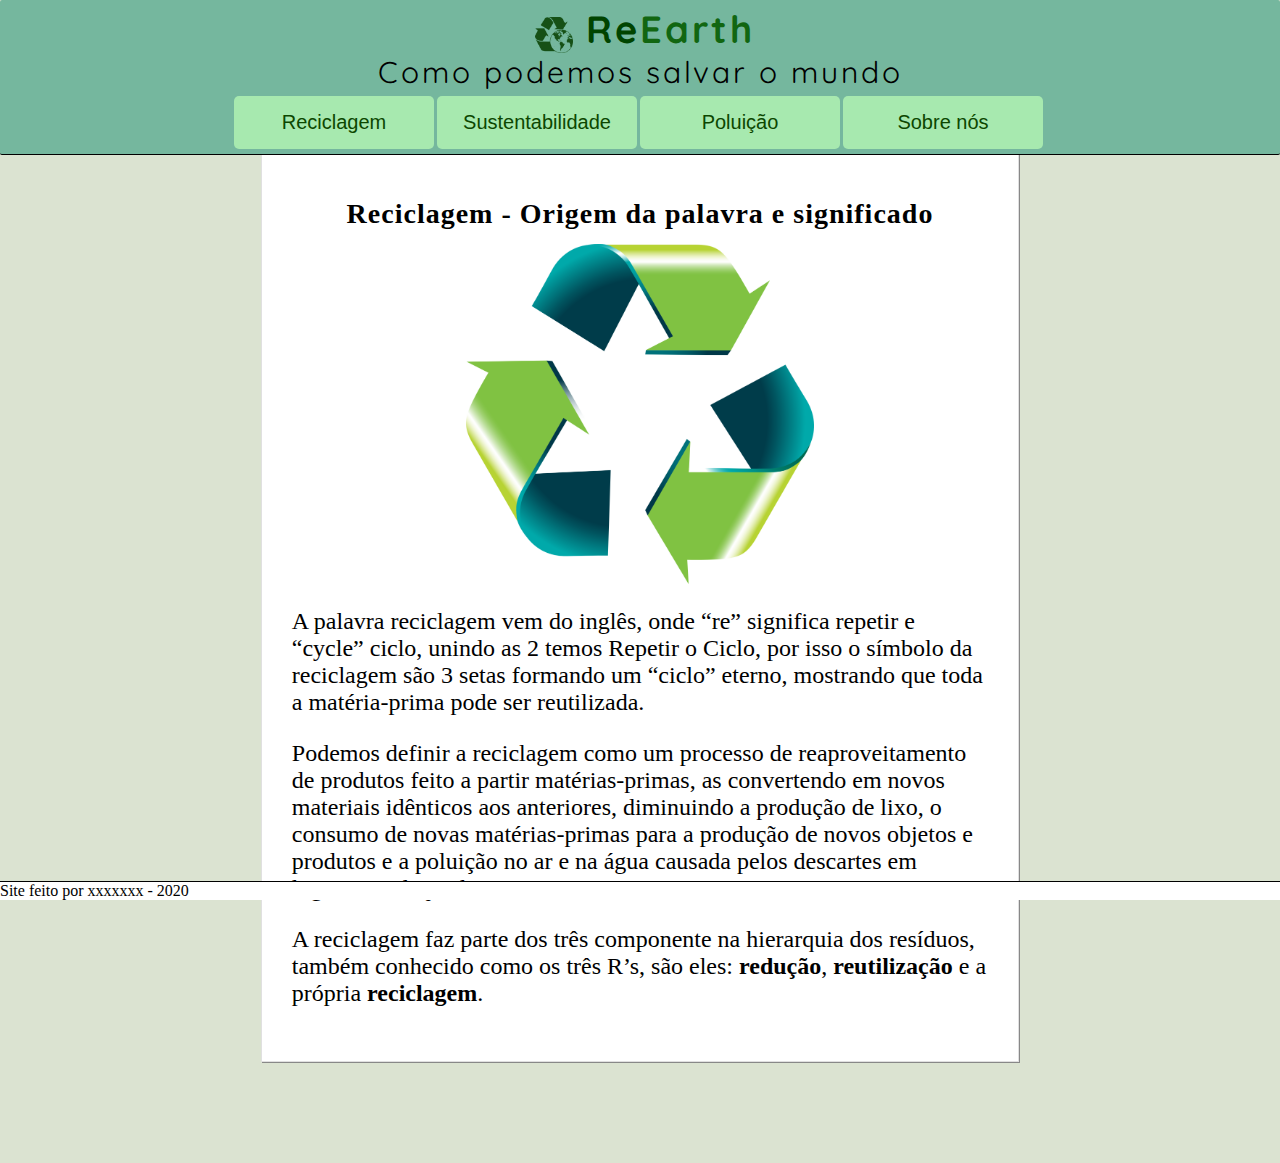
==== index.html @ 210cb776 "Initial commit" ====
<!doctype html>
<head>
	<meta charset="utf-8">
	<meta name="viewport" content="width=device-width initial-scale=1.0">
	<link rel="stylesheet" type="text/css" href="style.css">
	<link href="https://fonts.googleapis.com/css2?family=Quicksand:wght@300;400;500;600;700&display=swap" rel="stylesheet">
	
</head>
<body>
	<div class="header">
		
		<div class="header-title">
			<img src="recycling-160925.png" >
			 <h1 style="color:#004400">Re</h1><h1 style="color:#116611">Earth</h1>	
			<section class="header-title-text"> Como podemos salvar o mundo </section>
		</div>
		<div class="menubar">
			<nav>
				<button id="menu01"> <a href="#" id="link-rec"> Reciclagem </a>
				<div id="drop-01"> 
					<a href="index.html"> O que é </a> 	
					<a href="como-reciclar.html"> Como Reciclar</a>			
					<a href="#"> item 03</a> 			
				</div>
			<button id="menu02"> <a href="#"id="link-sus"> Sustentabilidade </a>
				<div id="drop-02">  
					<a href="sustentabilidade-definicoes.html"> Tipos de Sustentabilidade</a> 			
					 <a href="sustentabilidade-como-praticar.html"> Praticando ações sustentáveis</a>			
					<a href="sustentabilidade-exemplos.html"> Grandes ações sustentáveis</a> 			
				</div>
			<button id="menu03"> <a href="#"id="link-pol"> Poluição </a>
				<div id="drop-03">  
					<a href="poluicao-definicao.html"> Definição de poluição </a> 			
					 <a href="poluicao-tipos.html"> Tipos de poluição e poluentes</a>			
					<a href="#"> Efeitos da poluição no ambiente</a> 			
				</div>
			<button id="menu04"> <a href="sobre-nos.html" id="link-sobre"> Sobre nós </a>
				<div id="drop-04">  
					<a href="#"> item 01 </a> 			
					 <a href="#"> item 02</a>			
					<a href="#"> item 03</a> 			
				</div>		
				
			</nav>
		</div>
	</div>
	<div class="main">
		<h2> Reciclagem - Origem da palavra e significado</h2>
		<img src="recycling-254312.png" style="max-width:50%;" align="middle" alt="Símbolo da reciclagem">
		<p>A palavra reciclagem vem do inglês, onde “re” significa repetir e “cycle” ciclo, unindo as 2 temos Repetir o Ciclo, por isso o símbolo da reciclagem são 3 setas formando um “ciclo” eterno, mostrando que toda a matéria-prima pode ser reutilizada.</p>
		<p>Podemos definir a reciclagem como um processo de reaproveitamento de produtos feito a partir matérias-primas, as convertendo em novos materiais idênticos aos anteriores, diminuindo a produção de lixo, o consumo de novas matérias-primas para a produção de novos objetos e produtos e a poluição no ar e na água causada pelos descartes em lugares inadequados.
		</p>
		<p>A reciclagem faz parte dos três componente na hierarquia dos resíduos, também conhecido como os três R’s, são eles: <strong>redução</strong>,<strong> reutilização </strong>e a própria <strong>reciclagem</strong>.
		</p>
		</div>
		<!--!><div class="veja-tambem"> Veja Tambem:<ul>
			<li> <a href=""> 1 </a></li>
			<li> <a href=""> 2 </a></li>
			<li> <a href=""> 3 </a></li>
			<li> <a href=""> 4 </a></li>
			</ul>
		</div> 
	<-->
	<footer>
		<div class="rodape">  Site feito por xxxxxxx - 2020
		</div> 
	</footer>
---- style.css ----
* {
  box-sizing: border-box;
}



body{
		background-color:#DBE3D1;
		box-sizing: border-box;
	
}

.header{
	box-sizing: border-box;
	background-color:#75b79e;
	padding:0;
    margin:0;	
    top:0;
    left:0;	
	position:absolute;	
	display:block;
	height:auto;
	border-radius:2px;
	border-bottom:1px solid;	
	font-family: Quicksand, sans-serif;
	min-width:100%;
	
}


.header-title{
	text-align: center;
	font-size: 35px;
	letter-spacing:3px;
}

.header-title img{
	margin-top:17px;
	margin-left:10px;
	float:center;
	vertical-align:bottom;
	width:3%;
	max-width:100%;
}

.header-title h1{	
 
display: inline;
font-size: 38px; 
}

.header-title-text{
	font-size:30px;
}

.menubar{
	margin:0;
	margin-bottom:5px;
	display:block;
	box-sizing: border-box;
	text-align:center;
	font-size:29px;
	
}

.menubar a{	
	margin:0;
	text-decoration:none;	
	color:#0C4700;
	text-decoration:bold;
}

.menubar a:hover{
		color:white;
}



#menu01, #menu02, #menu03, #menu04{
	
	margin-top:5px;
	border-radius:2px;
	display:inline-block;
	border:none;
	background-color:#a7e9af;
	text-align: center;
	font-size: 16px;
	cursor: pointer;
	padding:15px;	
	border-radius:5px;
	margin-right:3px;
	width:200px;
		
}
#menu01 a, #menu02 a, #menu03 a, #menu04 a{
	text-decoration:none;
	
	font-size:20px;
	
}

#menu01:hover{
	transition: 0.4s;
	background-color:#105d2a;
		
}


#menu02:hover{
	transition: 0.4s;
	background-color:#105d2a;
		
}

#menu03:hover{
	transition: 0.4s;
	background-color:#105d2a;
		
}

#menu04:hover{
	transition: 0.4s;
	background-color:#105d2a;
		
}

#menu01:hover #link-rec{
	transition: 0.4s;
	color:white;
			
}
#menu02:hover #link-sus{
	transition: 0.4s;
	color:white;
			
}
#menu03:hover #link-pol{
	transition: 0.4s;
	color:white;
			
}
#menu04:hover #link-sobre{
	transition: 0.4s;
	color:white;
			
}


#menu01:hover #drop-01{
	
	display:block;	
	
		
}

#menu02:hover #drop-02{
	display:block;

		
}

#menu03:hover #drop-03{
	display:block;
		
}


#drop-01, #drop-02, #drop-03, #drop-04{
	
	display:none;
	position:absolute;
	padding:4px;
	margin:0;
	margin-top:11px;		
	margin-left:-20px;
	min-width:50px;
	height:auto;
	max-width:200px;
	height:auto;
	float:left;	
	outline:0;	
	text-decoration:none;
	text-align:center;
	z-index:1;
	
	
}

#drop-01 a:hover{		
	transition: 0.4s;
	background-color:#105d2a;
}
#drop-02 a:hover{		
	transition: 0.4s;
	background-color:#105d2a;
}
#drop-03 a:hover{		
	transition: 0.4s;
	background-color:#105d2a;
}
#drop-04 a:hover{		
	transition: 0.4s;
	background-color:#105d2a;
}

#drop-01 a, #drop-02 a, #drop-03 a, #drop-04 a{
	font-size:16px;
	text-align:left;
	display:inline-block;
	padding:3px;	
	width:80%;
	border-radius:2px;
	background-color:#C7F98F;
	line-height:40px;
	
	
}

.conteudo-dropdown{
	
	cursor:auto;
	color:#000;
	display:none;
	position:absolute;
	margin-top:10px;
	padding:0;
	
	float:left;
	margin-left:-40px;
	}


.main h2{
	font-size:28px;
	letter-spacing:1px;
	text-align:center;
	line-height:15px;
	
}

.main{
	border:1px solid #E0E0E0;
	overflow:hidden;
	box-shadow: 1px 1px #888888;
	background-color:white;
	display:block;
	margin:auto;	
	margin-top:12%;
	margin-bottom:8%;
	padding:30px;
	width:60%;
	font-size:24px;	
	

	
}

.main li{
	text-decoration:none;
	
	
}

.main img{
	margin:auto;
	
	display:block;		
	
}


.tipos-pol{
	text-align:center;	
	display:block;		
	margin-bottom:80px;
	
}
.tipos-pol figcaption{
	font-size:18px;
	display:inline-block;
	margin:auto;
	
}

.tipos-pol img{
	width:90%;
	margin:auto;
	!margin-right:30%;
	!margin-left:25%;
	
	
	
}

.rodape{
	
	box-sizing: border-box;
	position:fixed;
	padding:0;
	bottom:0;

    
    left:0;	
	width:100%;
	border-top: 1px solid;

	background-color: white;
		
}

.veja-tambem{
	margin:0;
	padding:0;
	display:inline;
	position:relative;	
	border:0.2px solid black;
	
}

.veja-tambem ul{
	display:inline-block;
	position:relative;
	
}
.veja-tambem li{
	display:inline;
	position:relative;
	
}

.tabela-reciclagem{
	font-family:Microsoft NeoGothic;
	text-decoration:none;
	text-align:center;
	width:100%;
}

.tabela-reciclagem tr, th{
	padding:20px;
	border:1px solid;
}

#azul{
	background-color:lightblue;
}

#vermelho{
	background-color:red;
}

#verde{
	background-color: lightgreen;
	
}
#amarelo{
	background-color: lightyellow;
	
}
#preto{
	background-color: gray;
	
}
#laranja{
	background-color: orange;
	
}
#marrom{
	background-color: #803A15;
	
}
#cinza{
	background-color: lightgray;
	
}
#roxo{
	background-color: violet;
	
}


@media only screen and (max-width: 800px){
	
.main{
	border:1px solid #E0E0E0;
	overflow:hidden;
	box-shadow: 1px 1px #888888;
	background-color:white;
	line-height:40px;
	display:block;
	margin:auto;	
	margin-top:20%;
	margin-bottom:8%;
	padding:30px;
	width:60%;
	font-size:24px;	
	
}

}
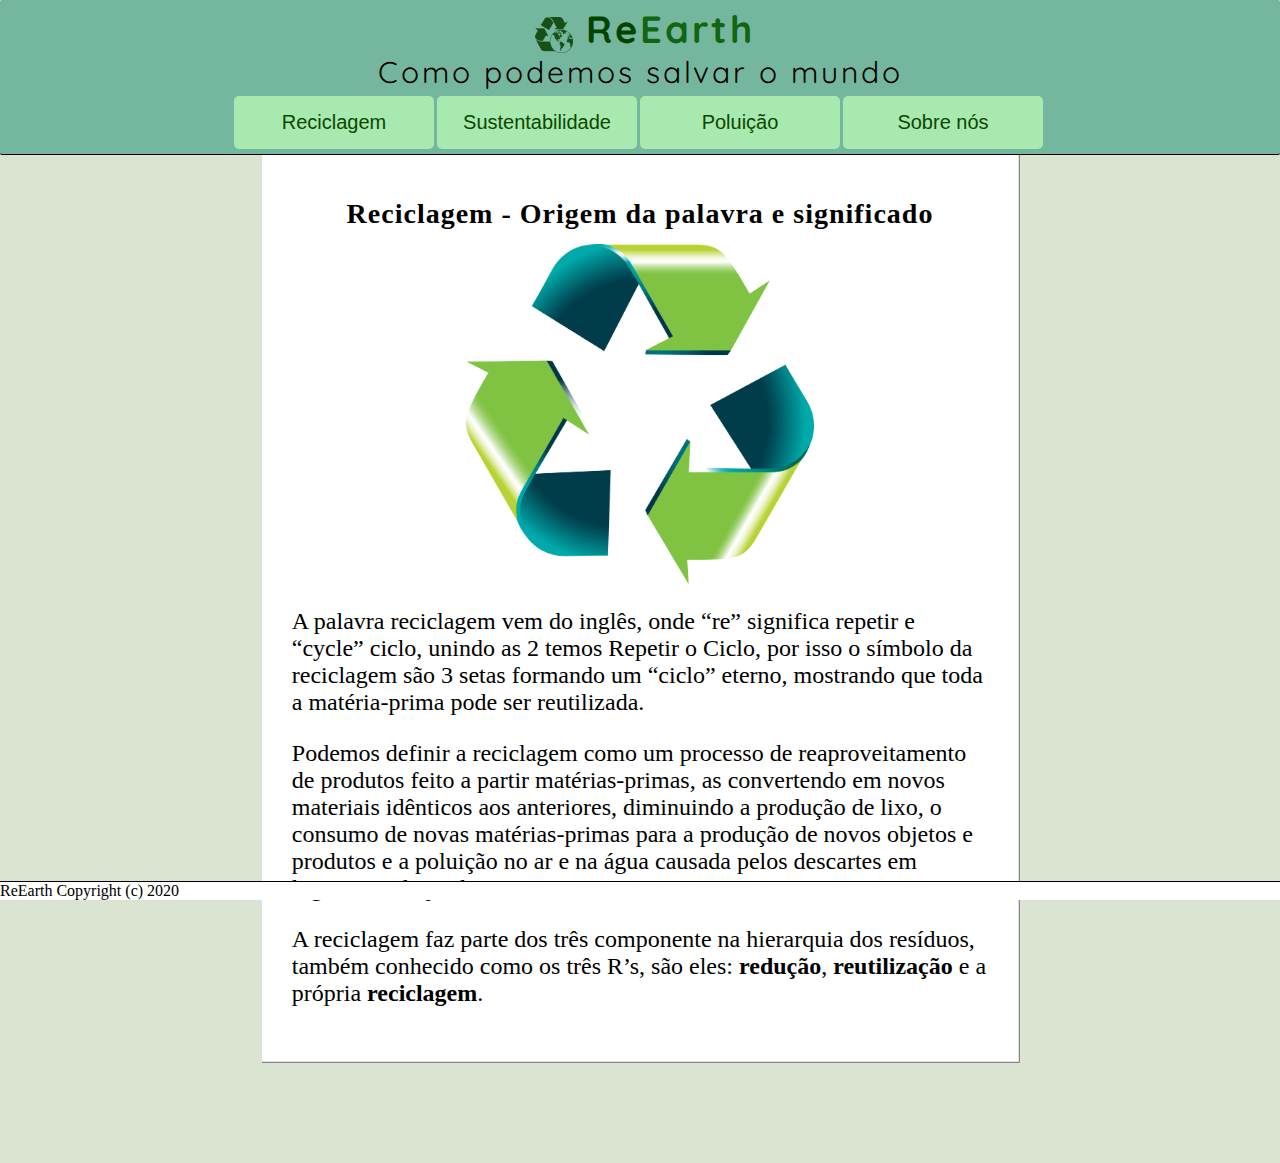
==== commit dcf5bfb0: "footer" ====
--- a/index.html
+++ b/index.html
@@ -61,8 +61,7 @@
 			</ul>
 		</div> 
 	<-->
-	<footer>
-		<div class="rodape">  Site feito por xxxxxxx - 2020
-		</div> 
+	<footer class="rodape">
+	  ReEarth Copyright (c) 2020	
 	</footer>
 	--- a/style.css
+++ b/style.css
@@ -9,6 +9,8 @@
 		box-sizing: border-box;
 	
 }
+
+
 
 .header{
 	box-sizing: border-box;
@@ -39,8 +41,10 @@
 	margin-left:10px;
 	float:center;
 	vertical-align:bottom;
+	min-width:3%;
 	width:3%;
-	max-width:100%;
+	
+	
 }
 
 .header-title h1{	
@@ -293,17 +297,15 @@
 }
 
 .rodape{
-	
-	box-sizing: border-box;
 	position:fixed;
+	box-sizing: border-box;	
 	padding:0;
-	bottom:0;
-
-    
+	bottom:0;    
     left:0;	
 	width:100%;
-	border-top: 1px solid;
-
+	margin-top:100%;
+	border-top: 1px solid;	
+	!text-align:center; 
 	background-color: white;
 		
 }
@@ -385,15 +387,33 @@
 	overflow:hidden;
 	box-shadow: 1px 1px #888888;
 	background-color:white;
-	line-height:40px;
-	display:block;
-	margin:auto;	
-	margin-top:20%;
+	
+	display:block;		
+	margin-top:100%;
 	margin-bottom:8%;
-	padding:30px;
-	width:60%;
-	font-size:24px;	
-	
-}
+	padding:5px;
+	width:95%;
+	font-size:12px;	
+	
+}
+
+.rodape{	
+	position:fixed;
+	bottom:-1;
+	box-sizing: border-box;
+	padding:0;
+	bottom:0;    
+    left:0;	
+	width:100%;
+	font-size:10px;
+	
+		
+}
+
+.header-title img {
+	width:10%;	
+	
+}
+
 
 }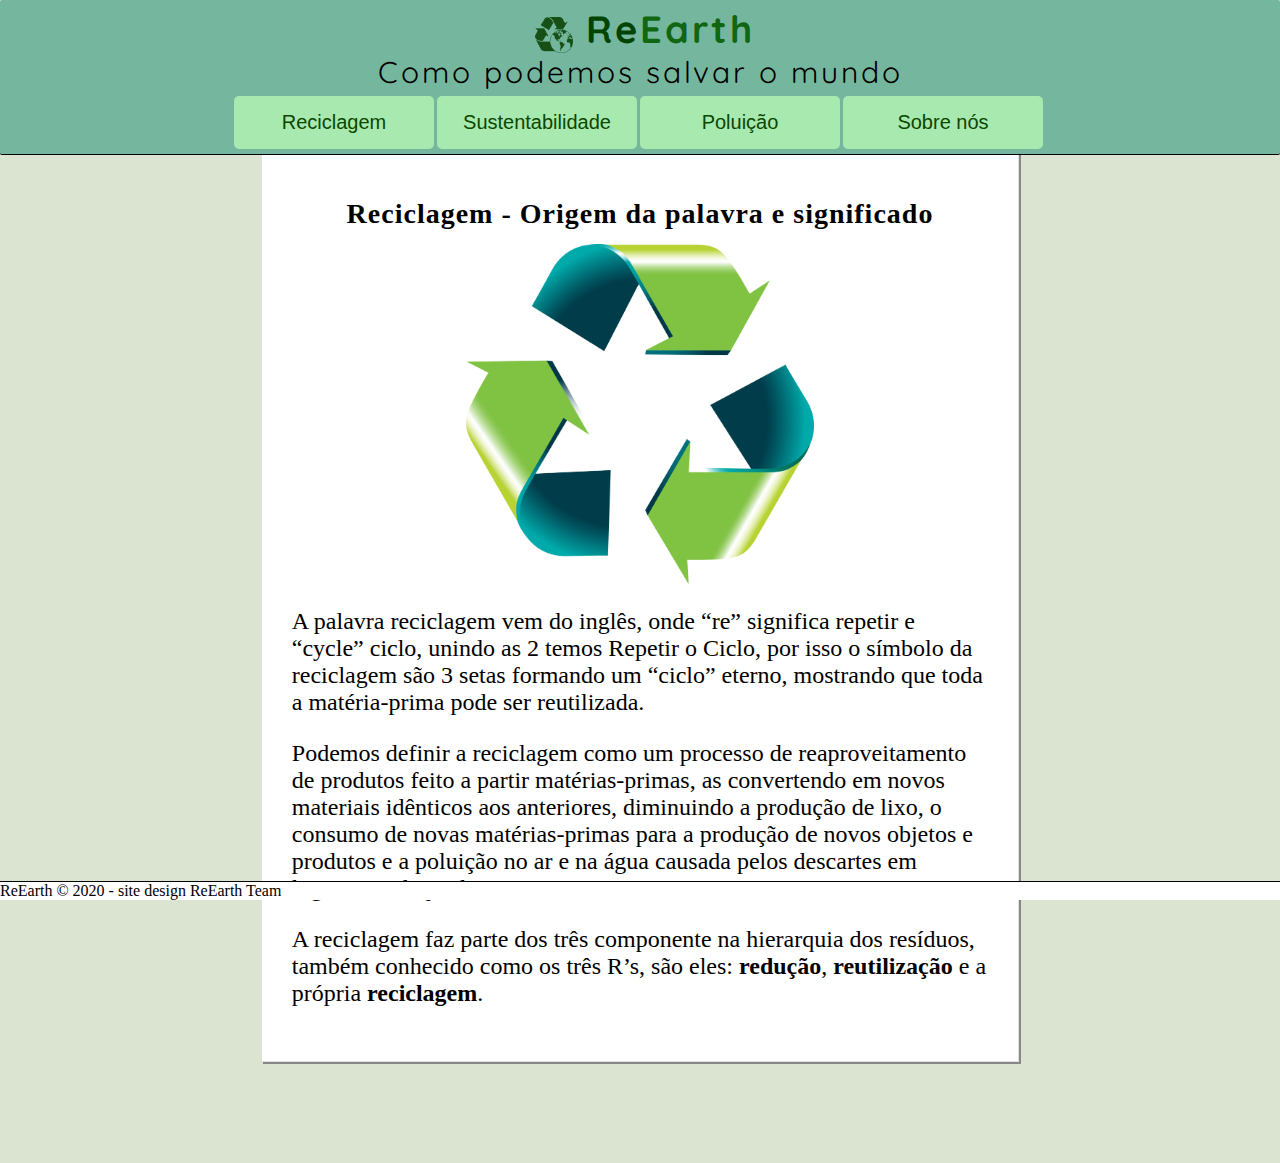
==== commit 30600c21: "14/02" ====
--- a/index.html
+++ b/index.html
@@ -20,7 +20,7 @@
 				<div id="drop-01"> 
 					<a href="index.html"> O que é </a> 	
 					<a href="como-reciclar.html"> Como Reciclar</a>			
-					<a href="#"> item 03</a> 			
+							
 				</div>
 			<button id="menu02"> <a href="#"id="link-sus"> Sustentabilidade </a>
 				<div id="drop-02">  
@@ -38,7 +38,7 @@
 				<div id="drop-04">  
 					<a href="#"> item 01 </a> 			
 					 <a href="#"> item 02</a>			
-					<a href="#"> item 03</a> 			
+								
 				</div>		
 				
 			</nav>
@@ -62,6 +62,6 @@
 		</div> 
 	<-->
 	<footer class="rodape">
-	  ReEarth Copyright (c) 2020	
+	  ReEarth © 2020 - site design ReEarth Team	
 	</footer>
 	--- a/style.css
+++ b/style.css
@@ -245,7 +245,7 @@
 .main{
 	border:1px solid #E0E0E0;
 	overflow:hidden;
-	box-shadow: 1px 1px #888888;
+	box-shadow: 2px 2px #888888;
 	background-color:white;
 	display:block;
 	margin:auto;	
@@ -389,11 +389,17 @@
 	background-color:white;
 	
 	display:block;		
-	margin-top:100%;
+	margin-top:90%;
 	margin-bottom:8%;
 	padding:5px;
 	width:95%;
-	font-size:12px;	
+	font-size:8px;	
+	
+}
+
+.main h2{
+	
+	font-size:15px;
 	
 }
 
@@ -405,9 +411,14 @@
 	bottom:0;    
     left:0;	
 	width:100%;
-	font-size:10px;
-	
-		
+	font-size:04px;
+	
+		
+}
+
+.tipos-pol figcaption{
+	font-size:08px;
+	
 }
 
 .header-title img {
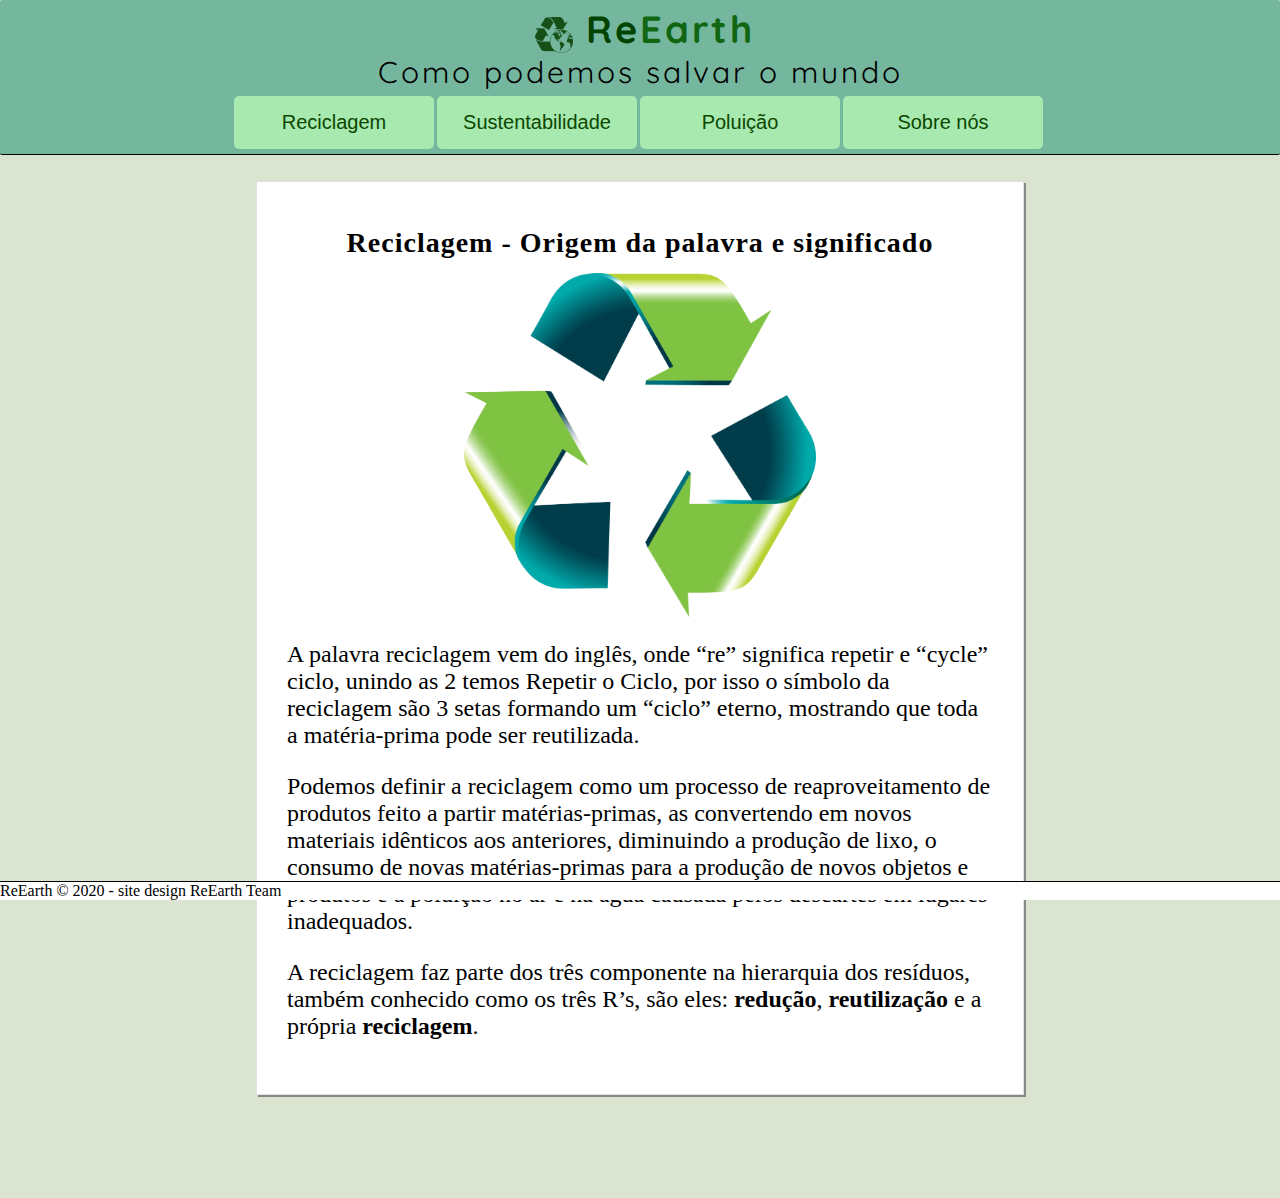
==== commit 1b0f93b5: "responsividade" ====
--- a/index.html
+++ b/index.html
@@ -4,7 +4,7 @@
 	<meta name="viewport" content="width=device-width initial-scale=1.0">
 	<link rel="stylesheet" type="text/css" href="style.css">
 	<link href="https://fonts.googleapis.com/css2?family=Quicksand:wght@300;400;500;600;700&display=swap" rel="stylesheet">
-	
+	<link rel="stylesheet" href="https://cdnjs.cloudflare.com/ajax/libs/font-awesome/4.7.0/css/font-awesome.min.css">
 </head>
 <body>
 	<div class="header">
@@ -30,7 +30,7 @@
 				</div>
 			<button id="menu03"> <a href="#"id="link-pol"> Poluição </a>
 				<div id="drop-03">  
-					<a href="poluicao-definicao.html"> Definição de poluição </a> 			
+					<a href="poluicao-definicao.html"> O que é poluição </a> 			
 					 <a href="poluicao-tipos.html"> Tipos de poluição e poluentes</a>			
 					<a href="#"> Efeitos da poluição no ambiente</a> 			
 				</div>
@@ -43,6 +43,60 @@
 				
 			</nav>
 		</div>
+			<div class="sidebar" id="mySidebar"> 
+				  <a href="javascript:void(0)" class="closebtn" onclick="closeNav()">&times;</a>
+				  <button class="collapse" onclick="AbrirColl();">Reciclagem</a> </button>
+					<div class="a-group"> 
+					<a href="index.html"> O que é </a> 	
+					<a href="como-reciclar.html"> Como Reciclar</a>		
+					</div>
+				  <button class="collapse" onclick="AbrirColl();">Sustentabilidade</a> </button>
+					<div class="a-group"> 
+					<a href="sustentabilidade-definicoes.html"> Tipos de Sustentabilidade</a> 			
+					<a href="sustentabilidade-como-praticar.html"> Praticando ações sustentáveis</a>			
+					<a href="sustentabilidade-exemplos.html"> Grandes ações sustentáveis</a>  </div>
+					<button class="collapse" onclick="AbrirColl();">Poluição</a> </button>
+					<div class="a-group"> 
+					<a href="poluicao-definicao.html"> O que é poluição </a> 			
+					<a href="poluicao-tipos.html"> Tipos de poluição e poluentes</a>			
+					<a href="#"> Efeitos da poluição no ambiente</a> 
+					</div>
+				</div>
+				
+			
+				<button class="abrir-coll" onclick="openNav();"> <i class="fa fa-bars"></i> </button>
+				<script>
+				
+	function openNav() {
+	  document.getElementById("mySidebar").style.width = "150px";				  
+	  document.getElementByClassName("header").style.marginLeft= "150px";			  
+	  document.getElementByClassName("main").style.marginLeft= "150px";
+	}
+
+	function closeNav() {
+	  document.getElementById("mySidebar").style.width = "0";
+	  document.getElementByClassName("header").style.marginLeft= "0";				  
+	  document.getElementByClassName("main").style.marginLeft= "0";
+	  
+	}
+					
+	var coll = document.getElementsByClassName("collapse");
+	var i;
+
+	for (i = 0; i < coll.length; i++) {
+	  coll[i].addEventListener("click", function() {
+		this.classList.toggle("active");
+		var content = this.nextElementSibling;
+		if (content.style.display === "block") {
+		  content.style.display = "none";
+		} else {
+		  content.style.display = "block";
+		}
+	  });
+	}
+				
+				</script>
+				
 	</div>
 	<div class="main">
 		<h2> Reciclagem - Origem da palavra e significado</h2>
--- a/style.css
+++ b/style.css
@@ -3,8 +3,12 @@
 }
 
 
-
+/*Importante para o cabecalho nao ficar sem margem, mesmo nao sendo position: absolute */
 body{
+		margin:0;
+		padding:0;
+		top:-1;
+		left:-1;
 		background-color:#DBE3D1;
 		box-sizing: border-box;
 	
@@ -19,13 +23,88 @@
     margin:0;	
     top:0;
     left:0;	
-	position:absolute;	
+	position:relative;	
 	display:block;
 	height:auto;
 	border-radius:2px;
 	border-bottom:1px solid;	
 	font-family: Quicksand, sans-serif;
 	min-width:100%;
+	
+}
+
+.sidebar{
+  height: 100%; 
+  width: 0; 
+  position: fixed; 
+  z-index: 1; 
+  top: 0;
+  left: 0;
+  background-color:#75b79e;
+  overflow-x: hidden; 
+  padding-top: 60px; 
+  transition: 0.5s; 
+  text-align:center;
+  
+	
+	
+}
+
+.collapse{
+	background-color:#75b79e;
+	 margin:auto;
+	 text-align:center;
+	 color:black;
+	 border:none;
+	 outline: none;
+	 display:block;
+	 font-size:14px;
+	 font-family:Quicksand, sans-serif;
+	
+}
+
+
+.sidebar a {
+  padding: 8px 8px 8px 8px;
+  text-decoration: none;
+  font-size: 12px;
+  color:white;
+  display: block;
+  transition: 0.3s;
+}
+
+.sidebar a:hover {
+  color: black;
+}
+
+.sidebar .closebtn {
+  position: absolute;
+  top: 0;
+  right: 25px;
+  font-size: 36px;
+  margin-left: 50px;
+}
+.abrir-coll {
+  font-size: 20px;
+  margin:auto;
+  width:100%;
+  cursor: pointer;
+  background-color: #004400;
+  color: white;
+  padding: 10px 15px;
+  border:none;
+  outline: none;
+  display:none;
+  
+}
+
+.coll-a{
+	display:none;
+	
+	
+}
+.a-group{
+	display:none;
 	
 }
 
@@ -249,7 +328,7 @@
 	background-color:white;
 	display:block;
 	margin:auto;	
-	margin-top:12%;
+	margin-top:2%;
 	margin-bottom:8%;
 	padding:30px;
 	width:60%;
@@ -266,8 +345,7 @@
 }
 
 .main img{
-	margin:auto;
-	
+	margin:auto;	
 	display:block;		
 	
 }
@@ -289,13 +367,11 @@
 .tipos-pol img{
 	width:90%;
 	margin:auto;
-	!margin-right:30%;
-	!margin-left:25%;
-	
-	
-	
-}
-
+	
+	
+	
+}
+/* position:fixed para aparecer no fim da página sem margem, nao importa o tamanho da página */
 .rodape{
 	position:fixed;
 	box-sizing: border-box;	
@@ -305,7 +381,6 @@
 	width:100%;
 	margin-top:100%;
 	border-top: 1px solid;	
-	!text-align:center; 
 	background-color: white;
 		
 }
@@ -379,7 +454,8 @@
 	
 }
 
-
+/* para celulares ou telas pequenas, renderiza tamanhos diferentes
+tambem exclui a menubar e adiciona a sidebar, para navegacao mobile*/
 @media only screen and (max-width: 800px){
 	
 .main{
@@ -389,7 +465,7 @@
 	background-color:white;
 	
 	display:block;		
-	margin-top:90%;
+	margin-top:20px;
 	margin-bottom:8%;
 	padding:5px;
 	width:95%;
@@ -411,7 +487,7 @@
 	bottom:0;    
     left:0;	
 	width:100%;
-	font-size:04px;
+	font-size:06px;
 	
 		
 }
@@ -426,5 +502,14 @@
 	
 }
 
+.menubar{
+	display:none;
+}
+
+.abrir-coll{
+	display:inline-block;
+	
+}
+
 
 }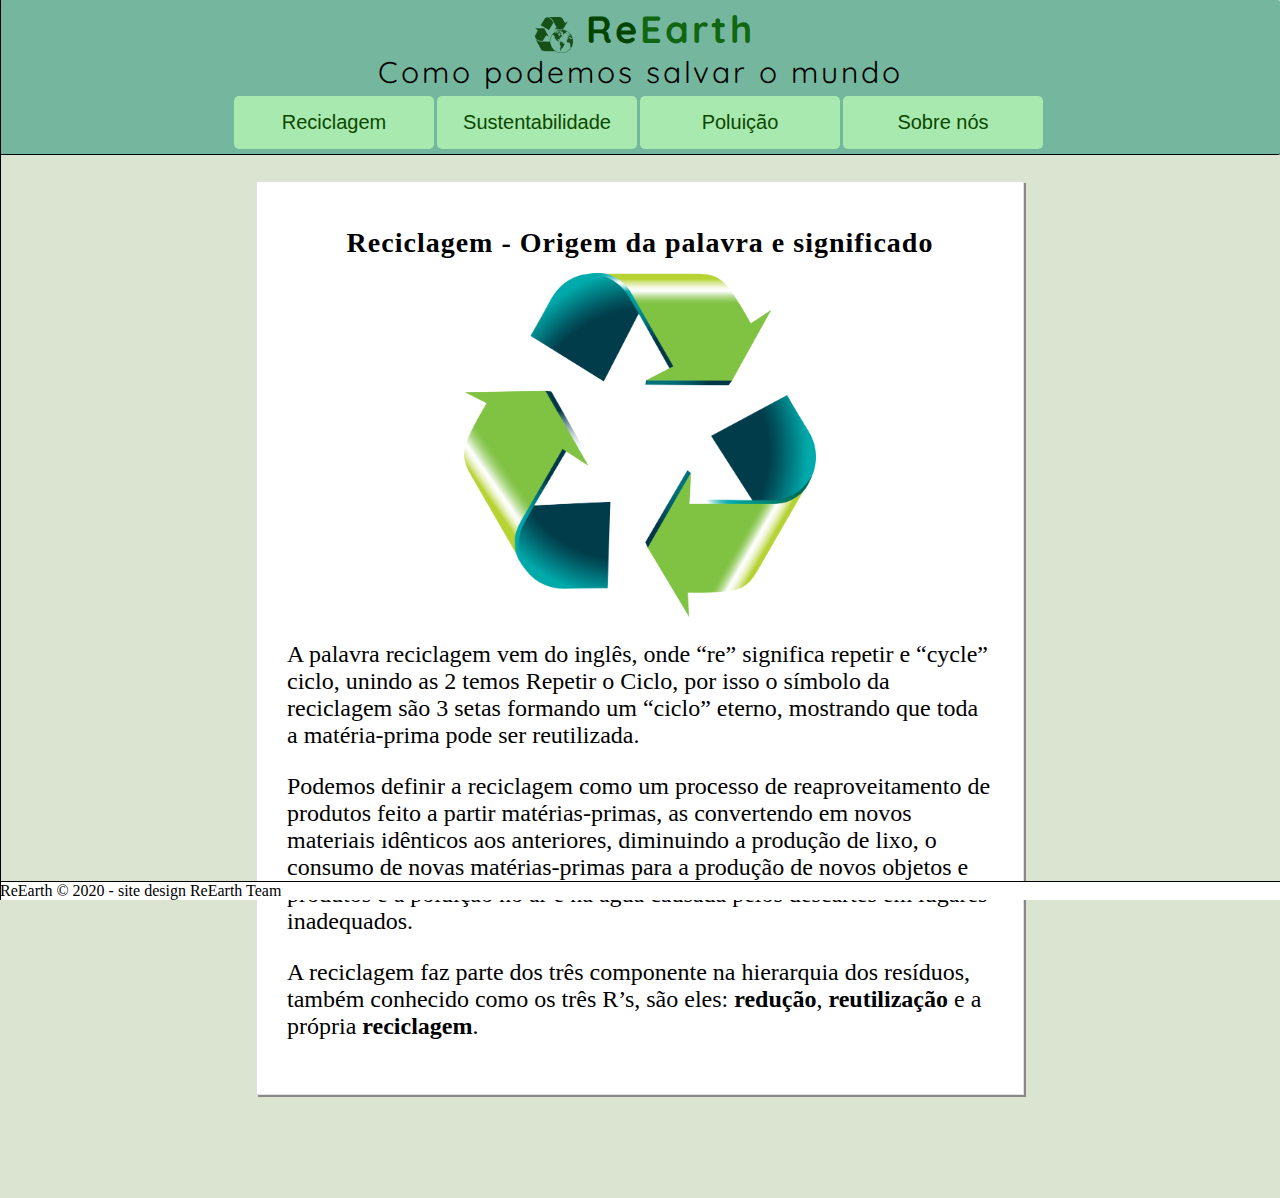
==== commit 6f688869: "sidebar ajustes" ====
--- a/index.html
+++ b/index.html
@@ -47,20 +47,21 @@
 				  <a href="javascript:void(0)" class="closebtn" onclick="closeNav()">&times;</a>
 				  <button class="collapse" onclick="AbrirColl();">Reciclagem</a> </button>
 					<div class="a-group"> 
-					<a href="index.html"> O que é </a> 	
-					<a href="como-reciclar.html"> Como Reciclar</a>		
+					<a href="index.html" class="sidebar-link"> O que é </a> 	
+					<a href="como-reciclar.html" class="sidebar-link"> Como Reciclar</a>		
 					</div>
 				  <button class="collapse" onclick="AbrirColl();">Sustentabilidade</a> </button>
 					<div class="a-group"> 
-					<a href="sustentabilidade-definicoes.html"> Tipos de Sustentabilidade</a> 			
-					<a href="sustentabilidade-como-praticar.html"> Praticando ações sustentáveis</a>			
-					<a href="sustentabilidade-exemplos.html"> Grandes ações sustentáveis</a>  </div>
+					<a href="sustentabilidade-definicoes.html" class="sidebar-link"> Tipos de Sustentabilidade</a> 			
+					<a href="sustentabilidade-como-praticar.html"class="sidebar-link"> Praticando ações sustentáveis</a>			
+					<a href="sustentabilidade-exemplos.html" class="sidebar-link"> Grandes ações sustentáveis</a>  </div>
 					<button class="collapse" onclick="AbrirColl();">Poluição</a> </button>
 					<div class="a-group"> 
-					<a href="poluicao-definicao.html"> O que é poluição </a> 			
-					<a href="poluicao-tipos.html"> Tipos de poluição e poluentes</a>			
-					<a href="#"> Efeitos da poluição no ambiente</a> 
+					<a href="poluicao-definicao.html" class="sidebar-link"> O que é poluição </a> 			
+					<a href="poluicao-tipos.html" class="sidebar-link"> Tipos de poluição e poluentes</a>			
+					<a href="#" class="sidebar-link"> Efeitos da poluição no ambiente</a> 
 					</div>
+					<button class="collapse"> <a href="sobre-nos.html" class="sidebar-a2"> Sobre nós </a> </button>
 				</div>
 				
 			
--- a/style.css
+++ b/style.css
@@ -45,6 +45,7 @@
   padding-top: 60px; 
   transition: 0.5s; 
   text-align:center;
+  border-right:0.1px solid;
   
 	
 	
@@ -59,23 +60,37 @@
 	 outline: none;
 	 display:block;
 	 font-size:14px;
+	 
 	 font-family:Quicksand, sans-serif;
-	
-}
-
-
-.sidebar a {
+	cursor:pointer;
+	border-top:0.1px solid;
+	border-bottom:0.1px  solid;
+	border-right:0.1px solid;
+	width:100%;
+}
+
+.sidebar-a2{
+text-decoration:none;
+	transition:0.3s;
+	color:black;
+}
+
+
+.sidebar-link {
   padding: 8px 8px 8px 8px;
   text-decoration: none;
   font-size: 12px;
-  color:white;
+  color:#004400;
   display: block;
   transition: 0.3s;
-}
-
-.sidebar a:hover {
-  color: black;
-}
+  background-color:#a7e9af;
+}
+
+.sidebar-link:hover {
+  color: white;
+}
+
+
 
 .sidebar .closebtn {
   position: absolute;
@@ -83,7 +98,11 @@
   right: 25px;
   font-size: 36px;
   margin-left: 50px;
-}
+  text-decoration:none;
+	transition:0.3s;
+	color:black;
+}
+
 .abrir-coll {
   font-size: 20px;
   margin:auto;
@@ -97,6 +116,8 @@
   display:none;
   
 }
+
+
 
 .coll-a{
 	display:none;
@@ -509,6 +530,7 @@
 .abrir-coll{
 	display:inline-block;
 	
+	
 }
 
 
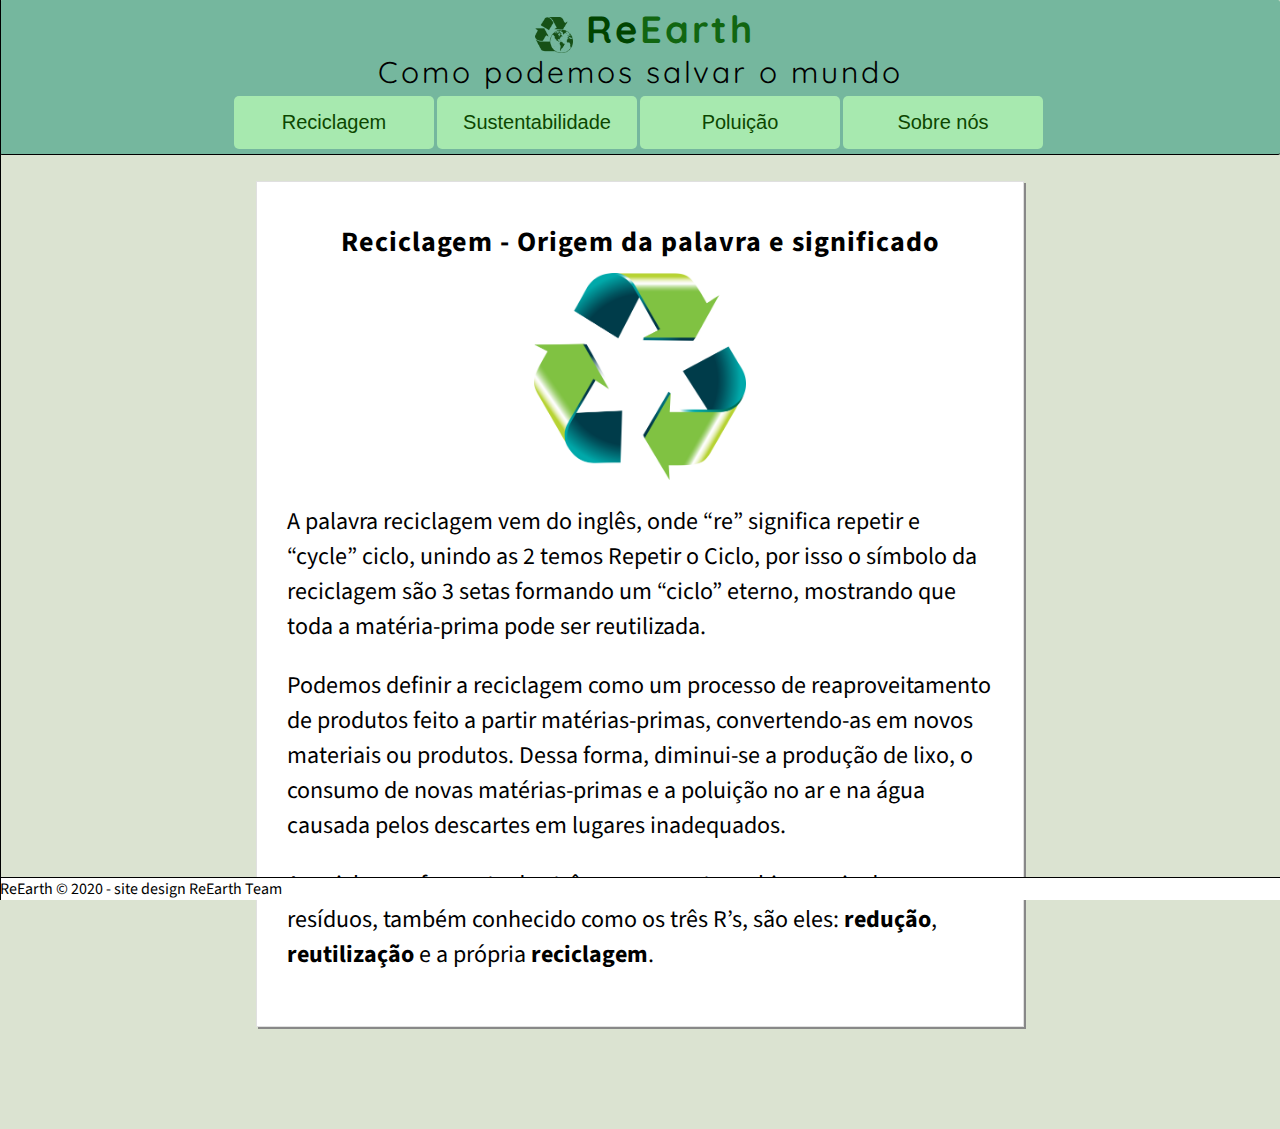
==== commit 7e75c841: "final(?)" ====
--- a/index.html
+++ b/index.html
@@ -1,10 +1,12 @@
 <!doctype html>
 <head>
-	<meta charset="utf-8">
+	<meta charset="utf-8"> <link href="https://fonts.googleapis.com/css2?family=Source+Sans+Pro&display=swap" rel="stylesheet">
 	<meta name="viewport" content="width=device-width initial-scale=1.0">
 	<link rel="stylesheet" type="text/css" href="style.css">
 	<link href="https://fonts.googleapis.com/css2?family=Quicksand:wght@300;400;500;600;700&display=swap" rel="stylesheet">
 	<link rel="stylesheet" href="https://cdnjs.cloudflare.com/ajax/libs/font-awesome/4.7.0/css/font-awesome.min.css">
+	<title> ♻ReEarth - O Que é Reciclagem </title>
+	
 </head>
 <body>
 	<div class="header">
@@ -32,7 +34,6 @@
 				<div id="drop-03">  
 					<a href="poluicao-definicao.html"> O que é poluição </a> 			
 					 <a href="poluicao-tipos.html"> Tipos de poluição e poluentes</a>			
-					<a href="#"> Efeitos da poluição no ambiente</a> 			
 				</div>
 			<button id="menu04"> <a href="sobre-nos.html" id="link-sobre"> Sobre nós </a>
 				<div id="drop-04">  
@@ -58,8 +59,7 @@
 					<button class="collapse" onclick="AbrirColl();">Poluição</a> </button>
 					<div class="a-group"> 
 					<a href="poluicao-definicao.html" class="sidebar-link"> O que é poluição </a> 			
-					<a href="poluicao-tipos.html" class="sidebar-link"> Tipos de poluição e poluentes</a>			
-					<a href="#" class="sidebar-link"> Efeitos da poluição no ambiente</a> 
+					<a href="poluicao-tipos.html" class="sidebar-link"> Tipos de poluição e poluentes</a>	
 					</div>
 					<button class="collapse"> <a href="sobre-nos.html" class="sidebar-a2"> Sobre nós </a> </button>
 				</div>
@@ -101,9 +101,9 @@
 	</div>
 	<div class="main">
 		<h2> Reciclagem - Origem da palavra e significado</h2>
-		<img src="recycling-254312.png" style="max-width:50%;" align="middle" alt="Símbolo da reciclagem">
+		<img src="recycling-254312.png" style="max-width:30%;" align="middle" alt="Símbolo da reciclagem">
 		<p>A palavra reciclagem vem do inglês, onde “re” significa repetir e “cycle” ciclo, unindo as 2 temos Repetir o Ciclo, por isso o símbolo da reciclagem são 3 setas formando um “ciclo” eterno, mostrando que toda a matéria-prima pode ser reutilizada.</p>
-		<p>Podemos definir a reciclagem como um processo de reaproveitamento de produtos feito a partir matérias-primas, as convertendo em novos materiais idênticos aos anteriores, diminuindo a produção de lixo, o consumo de novas matérias-primas para a produção de novos objetos e produtos e a poluição no ar e na água causada pelos descartes em lugares inadequados.
+		<p>Podemos definir a reciclagem como um processo de reaproveitamento de produtos feito a partir matérias-primas, convertendo-as em novos materiais ou produtos. Dessa forma, diminui-se a produção de lixo, o consumo de novas matérias-primas e a poluição no ar e na água causada pelos descartes em lugares inadequados.
 		</p>
 		<p>A reciclagem faz parte dos três componente na hierarquia dos resíduos, também conhecido como os três R’s, são eles: <strong>redução</strong>,<strong> reutilização </strong>e a própria <strong>reciclagem</strong>.
 		</p>
--- a/style.css
+++ b/style.css
@@ -11,6 +11,7 @@
 		left:-1;
 		background-color:#DBE3D1;
 		box-sizing: border-box;
+		 font-family:'Source Sans Pro', sans-serif;
 	
 }
 
